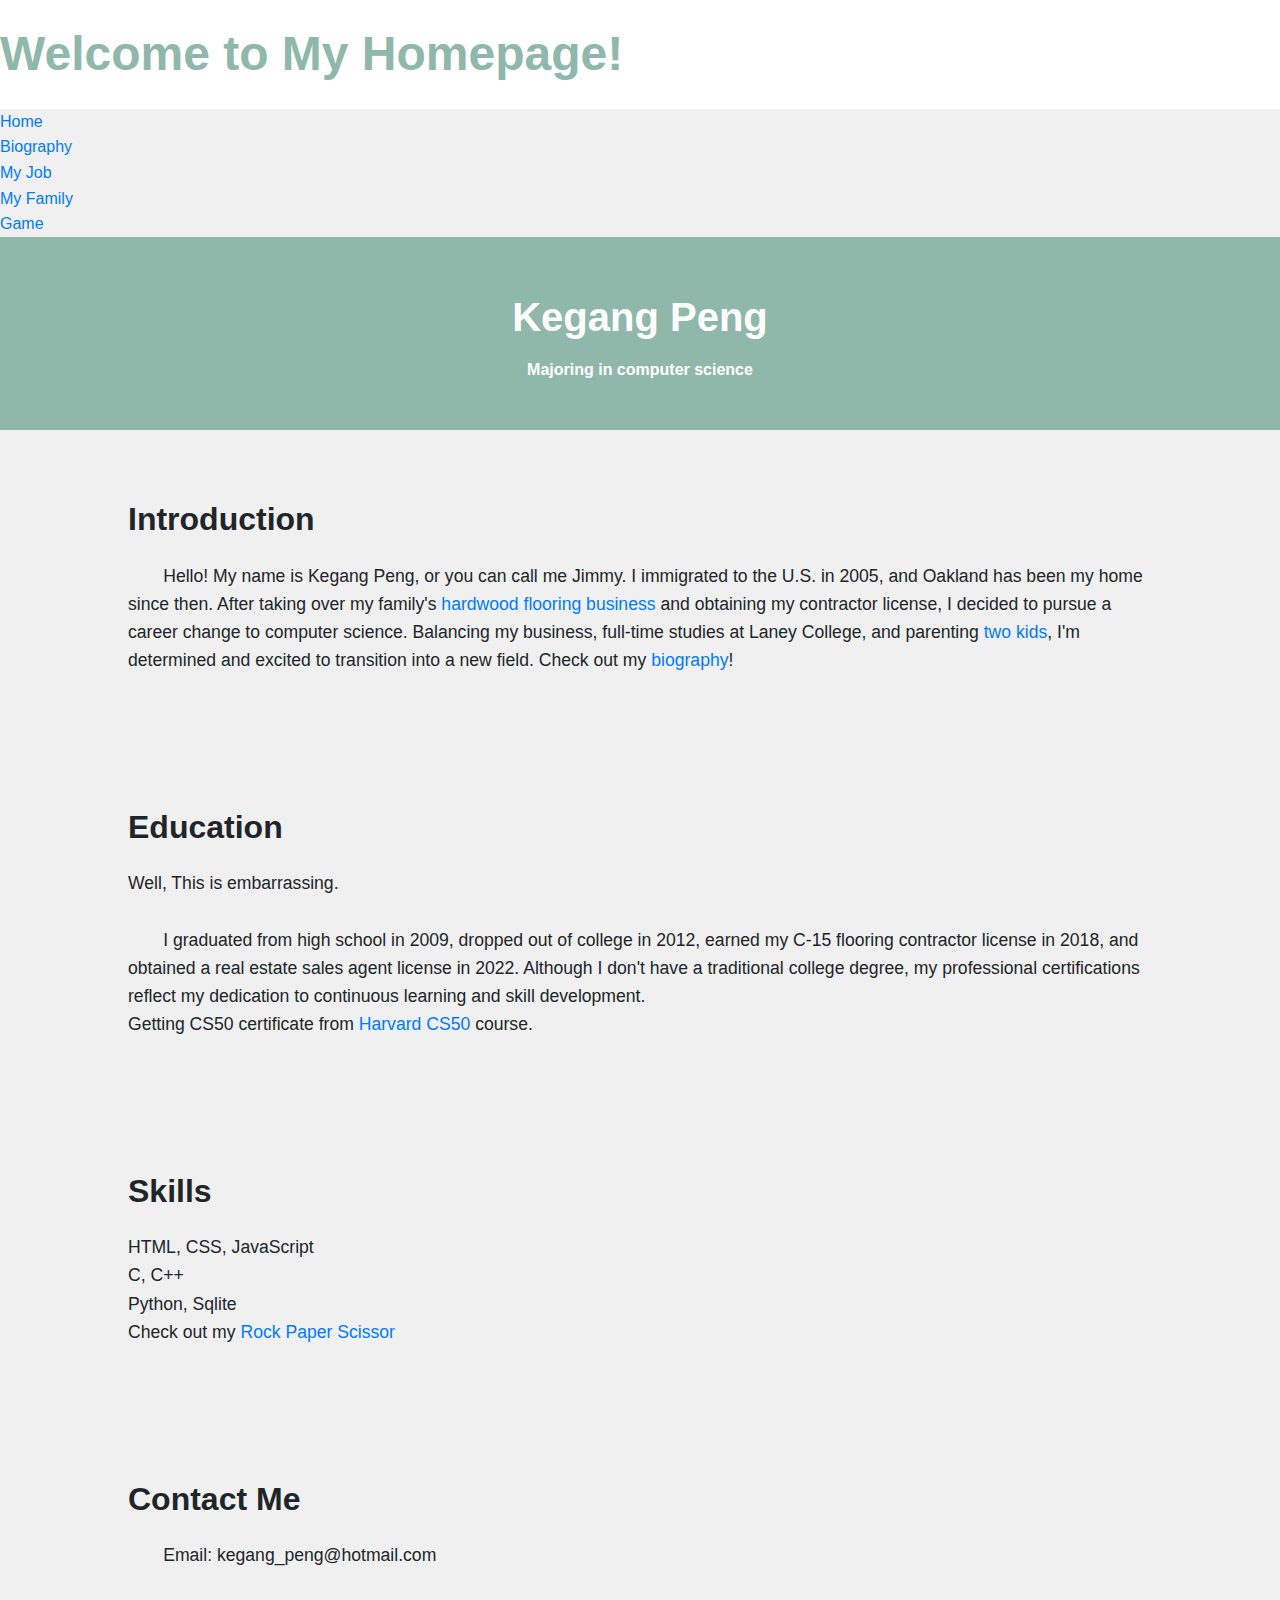
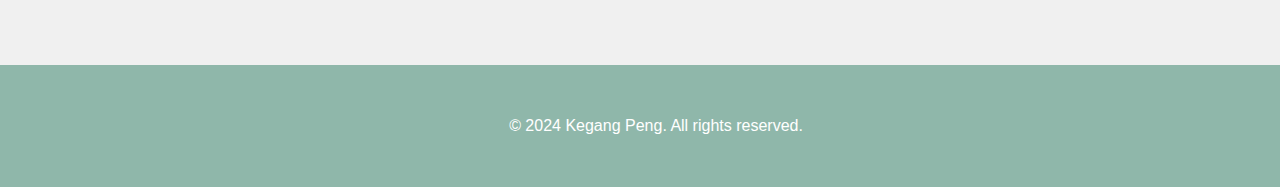
==== index.html @ d1b67adc "homepage" ====
<!DOCTYPE html>

<html lang="en">
    <head>
        <meta charset="utf-8">
        <meta name="viewport" content="width=device-width, initial-scale=1">

        <link href="https://cdn.jsdelivr.net/npm/bootstrap@5.2.3/dist/css/bootstrap.min.css" rel="stylesheet" integrity="sha384-rbsA2VBKQhggwzxH7pPCaAqO46MgnOM80zW1RWuH61DGLwZJEdK2Kadq2F9CUG65" crossorigin="anonymous">
        <script src="https://cdn.jsdelivr.net/npm/bootstrap@5.2.3/dist/js/bootstrap.bundle.min.js" integrity="sha384-kenU1KFdBIe4zVF0s0G1M5b4hcpxyD9F7jL+jjXkk+Q2h455rYXK/7HAuoJl+0I4" crossorigin="anonymous"></script>
        <link href="styles.css" rel="stylesheet">
        <title>My Webpage</title>



    </head>
    <body>
        <h1 class="headerColor">Welcome to My Homepage!</h1>


        <nav aria-label="breadcrumb">
            <ol class="breadcrumb">
              <li class="breadcrumb-item"><a href="#">Home</a></li>
              <li class="breadcrumb-item"><a href="https://fictional-capybara-5g4gx7g5q49wf7vw5-8080.app.github.dev/biography.html">Biography</a></li>
              <li class="breadcrumb-item"><a href="https://fictional-capybara-5g4gx7g5q49wf7vw5-8080.app.github.dev/myjob.html">My Job</a></li>
              <li class="breadcrumb-item"><a href="https://fictional-capybara-5g4gx7g5q49wf7vw5-8080.app.github.dev/myfamily.html">My Family</a></li>
              <li class="breadcrumb-item"><a href="https://fictional-capybara-5g4gx7g5q49wf7vw5-8080.app.github.dev/game.html">Game</a></li>
            </ol>
        </nav>

        <header>
          <div class="container">
              <h1>Kegang Peng</h1>
              <h4>Majoring in computer science</h4>
          </div>
      </header>

      <section id="intro">
          <div class="container">
              <h2>Introduction</h2>
              <p>
                Hello! My name is Kegang Peng, or you can call me Jimmy. I immigrated to the U.S. in 2005,
                and Oakland has been my home since then. After taking over my family's
                <a href="https://fictional-capybara-5g4gx7g5q49wf7vw5-8080.app.github.dev/myjob.html">hardwood flooring business</a>
                and obtaining my contractor license, I decided to pursue a career change to computer science.
                Balancing my business, full-time studies at Laney College, and parenting
                <a href="https://fictional-capybara-5g4gx7g5q49wf7vw5-8080.app.github.dev/myfamily.html">two kids</a>,
                I'm determined and excited to transition into a new field. Check out
                my <a href="https://fictional-capybara-5g4gx7g5q49wf7vw5-8080.app.github.dev/biography.html">biography</a>!
              </p>
          </div>
      </section>

      <section id="education">
          <div class="container">
              <h2>Education</h2>
              <ul>
                  <li>Well, This is embarrassing.</li>
                  <br>
                  <p>
                    I graduated from high school in 2009, dropped out of college in 2012, earned my C-15 flooring contractor license in 2018,
                    and obtained a real estate sales agent license in 2022. Although I don't have a traditional college degree,
                    my professional certifications reflect my dedication to continuous learning and skill development.
                  </p>
                  <li>Getting CS50 certificate from <a href="https://cs50.harvard.edu/x/2024/">Harvard CS50</a> course.</li>
              </ul>
          </div>
      </section>

      <section id="skills">
          <div class="container">
              <h2>Skills</h2>
              <ul>
                  <li>HTML, CSS, JavaScript</li>
                  <li>C, C++</li>
                  <li>Python, Sqlite</li>
                  <li style="font-style: normal;">Check out my <a href="https://fictional-capybara-5g4gx7g5q49wf7vw5-8080.app.github.dev/game.html">Rock Paper Scissor</a></i>

              </ul>
          </div>
      </section>

      <section id="contact">
          <div class="container">
              <h2>Contact Me</h2>
              <p>Email: kegang_peng@hotmail.com</p>
          </div>
      </section>

      <footer>
          <div class="container">
              <p>&copy; 2024 Kegang Peng. All rights reserved.</p>
          </div>
      </footer>


    </body>
</html>
---- styles.css ----
body {
    background-color: #fff;
    color: #212529;
    font-size: 1rem;
    font-weight: 400;
    line-height: 1.5;
    margin: 0;
    text-align: left;
}

.container {
    margin-left: auto;
    margin-right: auto;
    padding-left: 15px;
    padding-right: 15px;
}

.header {
    background-color: #477bff;
    color: #fff;
    margin-bottom: 2rem;
    padding: 2rem 1rem;
    text-align: center;
}
.biographyHeader {
    background-color: #6cacaf;
    color: #fffffff4;
    margin-bottom: 2rem;
    padding: 2rem 1rem;
    text-align: center;
}

.section {
    padding: 0.5rem 2rem 1rem 2rem;
}

.section:hover {
    background-color: #f5f5f5;
    transition: color 2s ease-in-out, background-color 0.15s ease-in-out;
}

h1 {
    font-family: 'Montserrat', sans-serif;
    font-size: 48px;
}

button, input[type="submit"] {
    background-color: #d9edff;
    border: 1px solid transparent;
    border-radius: 0.25rem;
    font-size: 0.95rem;
    font-weight: 400;
    line-height: 1.5;
    padding: 0.375rem 0.75rem;
    text-align: center;
    transition: color 0.15s ease-in-out, background-color 0.15s ease-in-out, border-color 0.15s ease-in-out, box-shadow 0.15s ease-in-out;
    vertical-align: middle;
}


input[type="text"] {
    line-height: 1.8;
    width: 25%;
}

input[type="text"]:hover {
    background-color: #f5f5f5;
    transition: color 2s ease-in-out, background-color 0.15s ease-in-out;
}

p
{
    text-indent: 2em;
    font-size: 1.2rem;
}


.imageposition {
    display: flex;                /* Enable Flexbox */
    justify-content: center;      /* Center horizontally */
    align-items: center;          /* Center vertically */
    width: 100%;                  /* Set width to full width */
}

.imageposition img {
    max-width: 100%;              /* Ensure the image does not overflow the container */
    height: auto;                 /* Maintain aspect ratio */
}

.video-container{
    display: flex;
    justify-content: center;
    /* align-item: center; */
}



/* Reset default browser styles */
* {
    margin: 0;
    padding: 0;
    box-sizing: border-box;
}

body {
    font-family: Arial, sans-serif;
    line-height: 1.6;
    background-color: #f0f0f0;
}

.headerColor{
    background-color: #fff;
    color: #8fb7aa;
    text-align: left;
    padding: 1rem 0;
}
header {
    background-color: #8fb7aa;
    color: #fff;
    text-align: center;
    padding: 1rem 0;
}

header h1 {
    font-size: 2.5rem;
    margin-bottom: 0.5rem;
}

header p {
    font-size: 1.2rem;
    font-style: italic;
}

.container {
    width: 80%;
    margin: 0 auto;
    padding: 2rem 0;
}

section {
    padding: 2rem 0;
}

section h2 {
    font-size: 2rem;
    margin-bottom: 1rem;
}

section p, section ul {
    font-size: 1.1rem;
}

ul {
    list-style-type: none;
}

footer {
    background-color: #8fb7aa;
    color: #fff;
    text-align: center;
    padding: 1rem 0;
    margin-top: 2rem;
}

footer p {
    font-size: 1rem;
}

a {
    color: #007bff; /* Link color */
    text-decoration: none;
}

a:hover {
    text-decoration: underline;
}
.center{
    display: flex;
    justify-content: center;
    align-items: center;
}
.scoretable{
    border: 1px solid rgb(240, 12, 27);
    margin-right: 10%;
}

#scoretable table, th, td {
    border:1px solid blue;
    padding: 3px;
    align-items: center;
    text-align: center;
}

#rock, #paper, #scissor{
    background-color:aquamarine;
}

#pc{
    background-color: rgb(245, 238, 148);
}
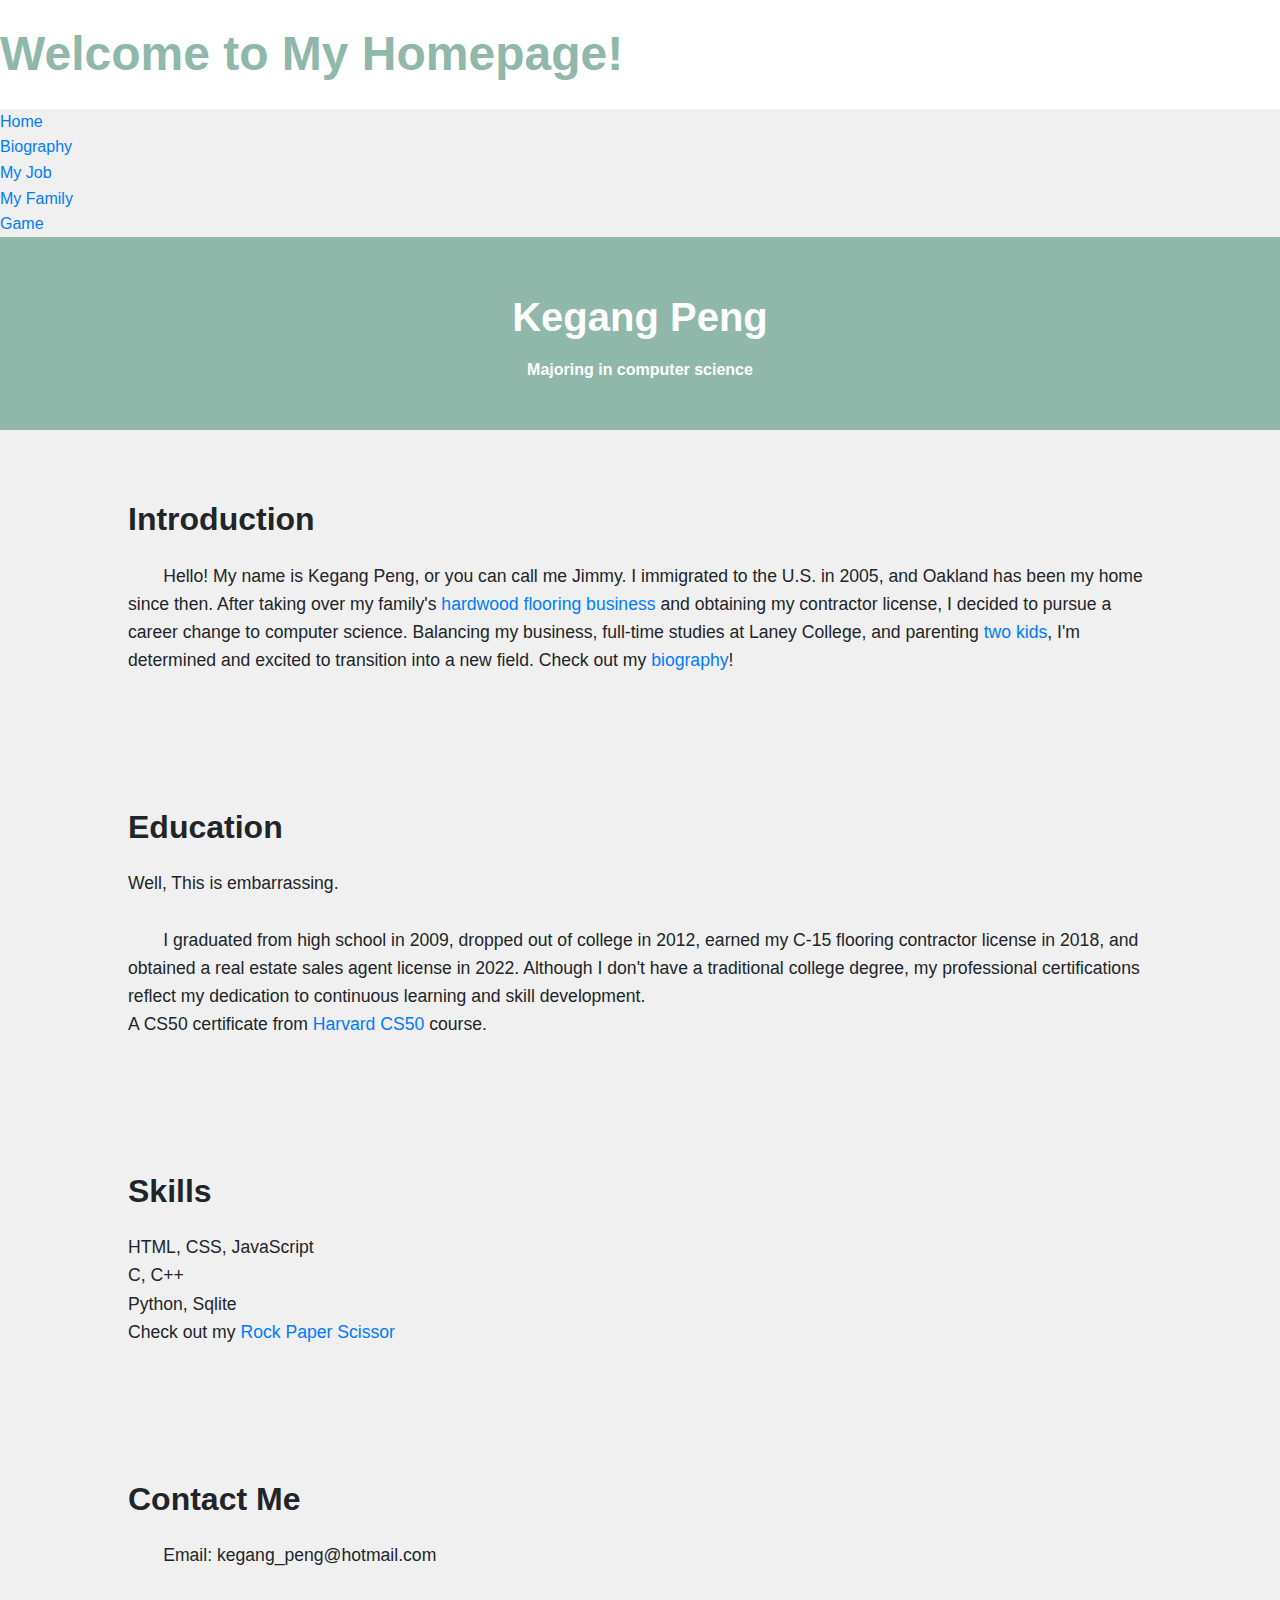
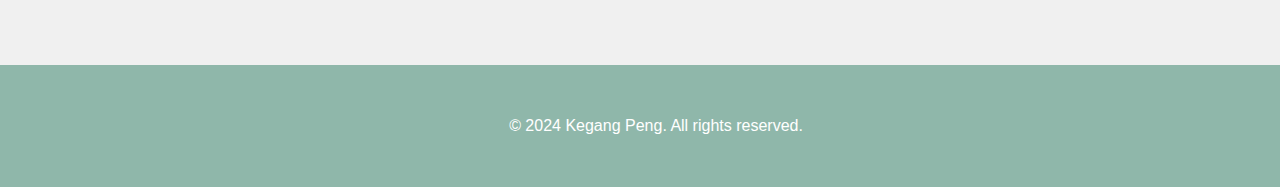
==== commit d1c1cfa4: "Update index.html" ====
--- a/index.html
+++ b/index.html
@@ -15,15 +15,15 @@
     </head>
     <body>
         <h1 class="headerColor">Welcome to My Homepage!</h1>
-
+        
 
         <nav aria-label="breadcrumb">
             <ol class="breadcrumb">
               <li class="breadcrumb-item"><a href="#">Home</a></li>
-              <li class="breadcrumb-item"><a href="https://fictional-capybara-5g4gx7g5q49wf7vw5-8080.app.github.dev/biography.html">Biography</a></li>
-              <li class="breadcrumb-item"><a href="https://fictional-capybara-5g4gx7g5q49wf7vw5-8080.app.github.dev/myjob.html">My Job</a></li>
-              <li class="breadcrumb-item"><a href="https://fictional-capybara-5g4gx7g5q49wf7vw5-8080.app.github.dev/myfamily.html">My Family</a></li>
-              <li class="breadcrumb-item"><a href="https://fictional-capybara-5g4gx7g5q49wf7vw5-8080.app.github.dev/game.html">Game</a></li>
+              <li class="breadcrumb-item"><a href="biography.html">Biography</a></li>
+              <li class="breadcrumb-item"><a href="myjob.html">My Job</a></li>
+              <li class="breadcrumb-item"><a href="myfamily.html">My Family</a></li>
+              <li class="breadcrumb-item"><a href="game.html">Game</a></li>
             </ol>
         </nav>
 
@@ -40,12 +40,12 @@
               <p>
                 Hello! My name is Kegang Peng, or you can call me Jimmy. I immigrated to the U.S. in 2005,
                 and Oakland has been my home since then. After taking over my family's
-                <a href="https://fictional-capybara-5g4gx7g5q49wf7vw5-8080.app.github.dev/myjob.html">hardwood flooring business</a>
+                <a href="myjob.html">hardwood flooring business</a>
                 and obtaining my contractor license, I decided to pursue a career change to computer science.
                 Balancing my business, full-time studies at Laney College, and parenting
-                <a href="https://fictional-capybara-5g4gx7g5q49wf7vw5-8080.app.github.dev/myfamily.html">two kids</a>,
+                <a href="myfamily.html">two kids</a>,
                 I'm determined and excited to transition into a new field. Check out
-                my <a href="https://fictional-capybara-5g4gx7g5q49wf7vw5-8080.app.github.dev/biography.html">biography</a>!
+                my <a href="biography.html">biography</a>!
               </p>
           </div>
       </section>
@@ -61,7 +61,7 @@
                     and obtained a real estate sales agent license in 2022. Although I don't have a traditional college degree,
                     my professional certifications reflect my dedication to continuous learning and skill development.
                   </p>
-                  <li>Getting CS50 certificate from <a href="https://cs50.harvard.edu/x/2024/">Harvard CS50</a> course.</li>
+                  <li>A CS50 certificate from <a href="https://certificates.cs50.io/3b694c8f-9da3-4659-b159-4d974a4d6b38.pdf?size=letter">Harvard CS50</a> course.</li>
               </ul>
           </div>
       </section>
@@ -73,7 +73,7 @@
                   <li>HTML, CSS, JavaScript</li>
                   <li>C, C++</li>
                   <li>Python, Sqlite</li>
-                  <li style="font-style: normal;">Check out my <a href="https://fictional-capybara-5g4gx7g5q49wf7vw5-8080.app.github.dev/game.html">Rock Paper Scissor</a></i>
+                  <li style="font-style: normal;">Check out my <a href="game.html">Rock Paper Scissor</a></i>
 
               </ul>
           </div>
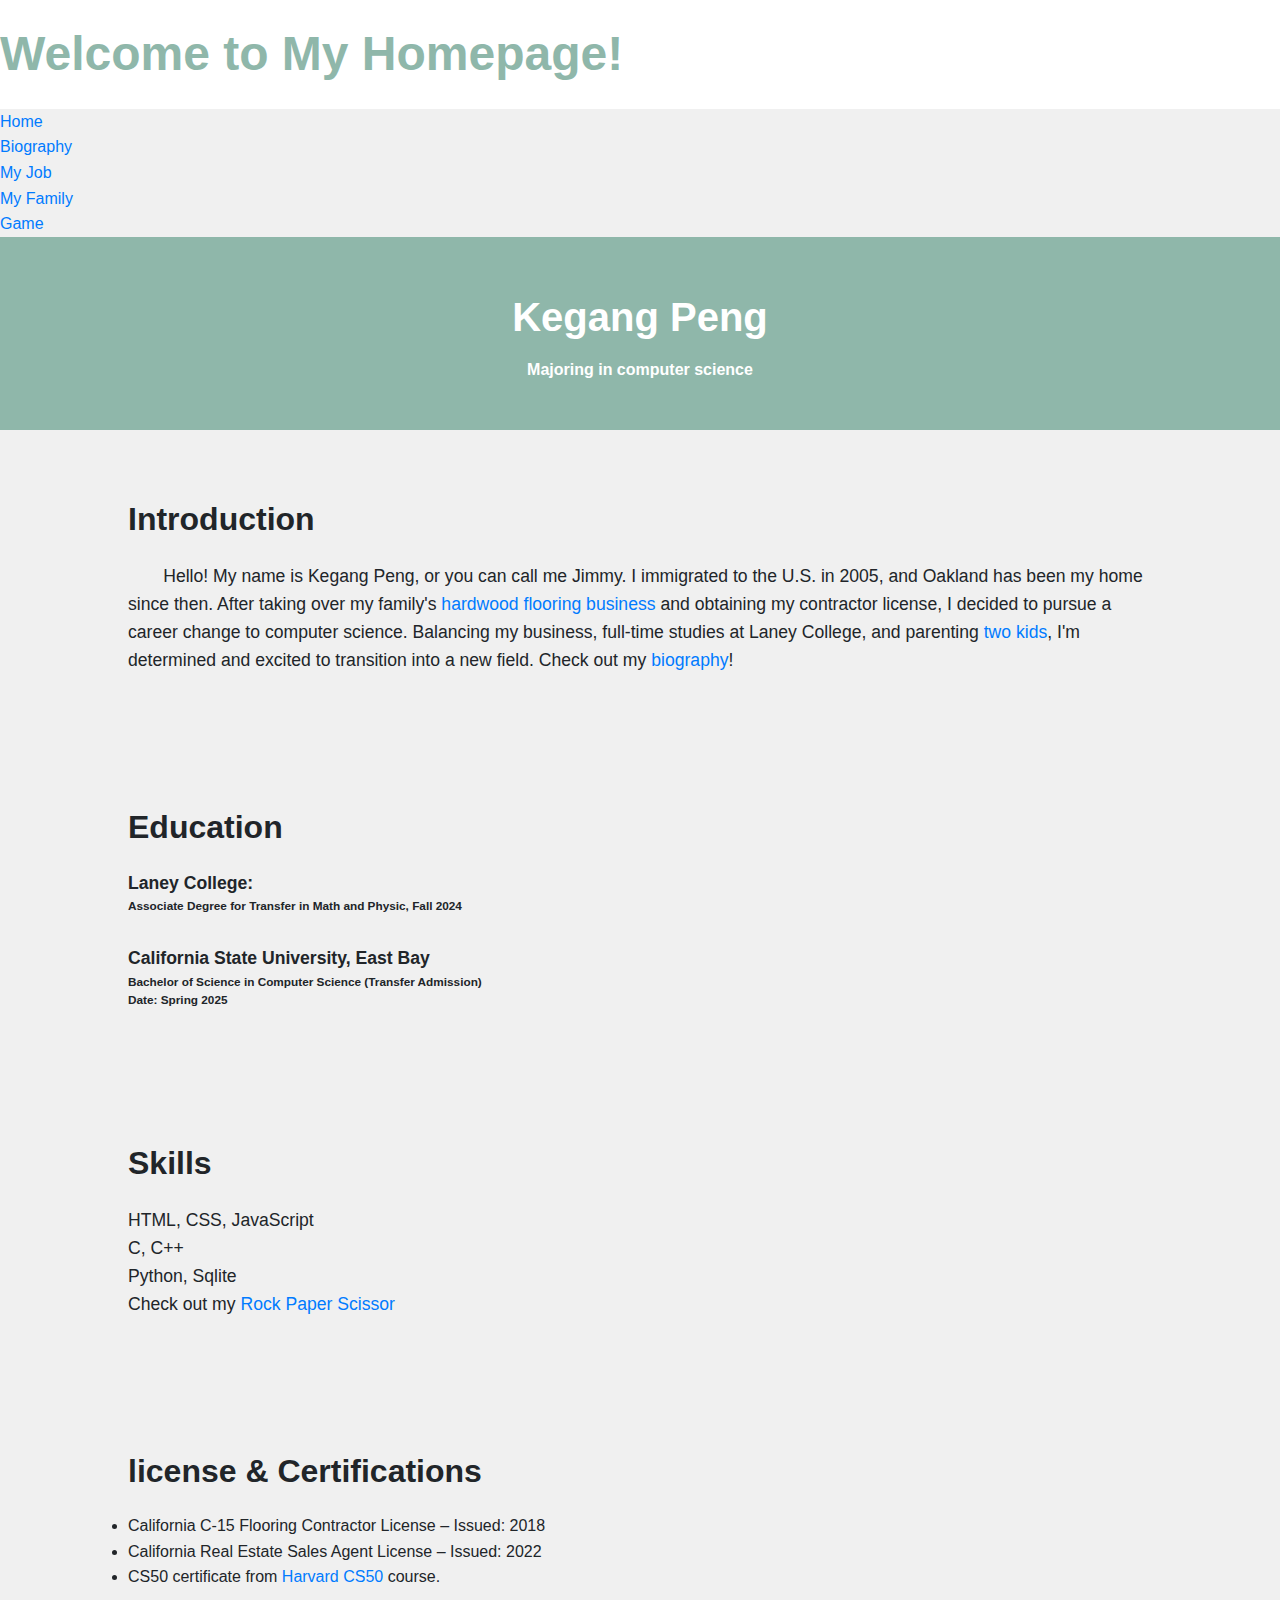
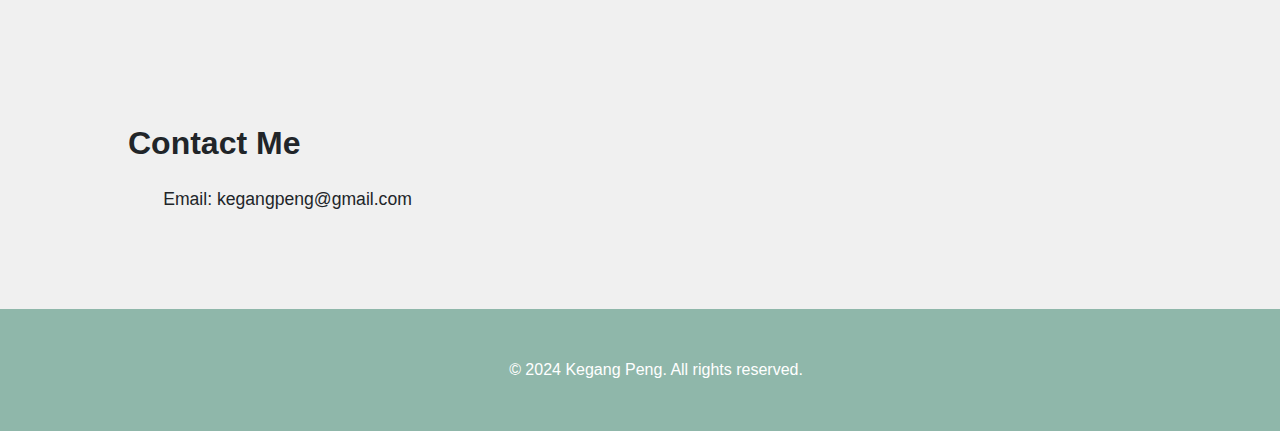
==== commit 1290c9fb: "linked to floor website" ====
--- a/index.html
+++ b/index.html
@@ -40,7 +40,7 @@
               <p>
                 Hello! My name is Kegang Peng, or you can call me Jimmy. I immigrated to the U.S. in 2005,
                 and Oakland has been my home since then. After taking over my family's
-                <a href="myjob.html">hardwood flooring business</a>
+                <a href="https://jimmykepeng.github.io/floor_website/index.html#">hardwood flooring business</a>
                 and obtaining my contractor license, I decided to pursue a career change to computer science.
                 Balancing my business, full-time studies at Laney College, and parenting
                 <a href="myfamily.html">two kids</a>,
@@ -54,14 +54,12 @@
           <div class="container">
               <h2>Education</h2>
               <ul>
-                  <li>Well, This is embarrassing.</li>
+                  <h4>Laney College:</h4>
+                  <h6>Associate Degree for Transfer in Math and Physic, Fall 2024</h6>
                   <br>
-                  <p>
-                    I graduated from high school in 2009, dropped out of college in 2012, earned my C-15 flooring contractor license in 2018,
-                    and obtained a real estate sales agent license in 2022. Although I don't have a traditional college degree,
-                    my professional certifications reflect my dedication to continuous learning and skill development.
-                  </p>
-                  <li>A CS50 certificate from <a href="https://certificates.cs50.io/3b694c8f-9da3-4659-b159-4d974a4d6b38.pdf?size=letter">Harvard CS50</a> course.</li>
+                  <h4>California State University, East Bay</h4>
+                  <h6>Bachelor of Science in Computer Science (Transfer Admission)</h6>
+                  <h6>Date: Spring 2025</h6>
               </ul>
           </div>
       </section>
@@ -79,10 +77,19 @@
           </div>
       </section>
 
+    <section id="contact">
+        <div class="container">
+            <h2>license & Certifications</h2>
+            <li>California C-15 Flooring Contractor License – Issued: 2018</li>
+            <li>California Real Estate Sales Agent License – Issued: 2022</li>
+            <li>CS50 certificate from <a href="https://cs50.harvard.edu/x/2024/">Harvard CS50</a> course.</li>
+        </div>
+    </section>
+        
       <section id="contact">
           <div class="container">
               <h2>Contact Me</h2>
-              <p>Email: kegang_peng@hotmail.com</p>
+              <p>Email: kegangpeng@gmail.com</p>
           </div>
       </section>
 
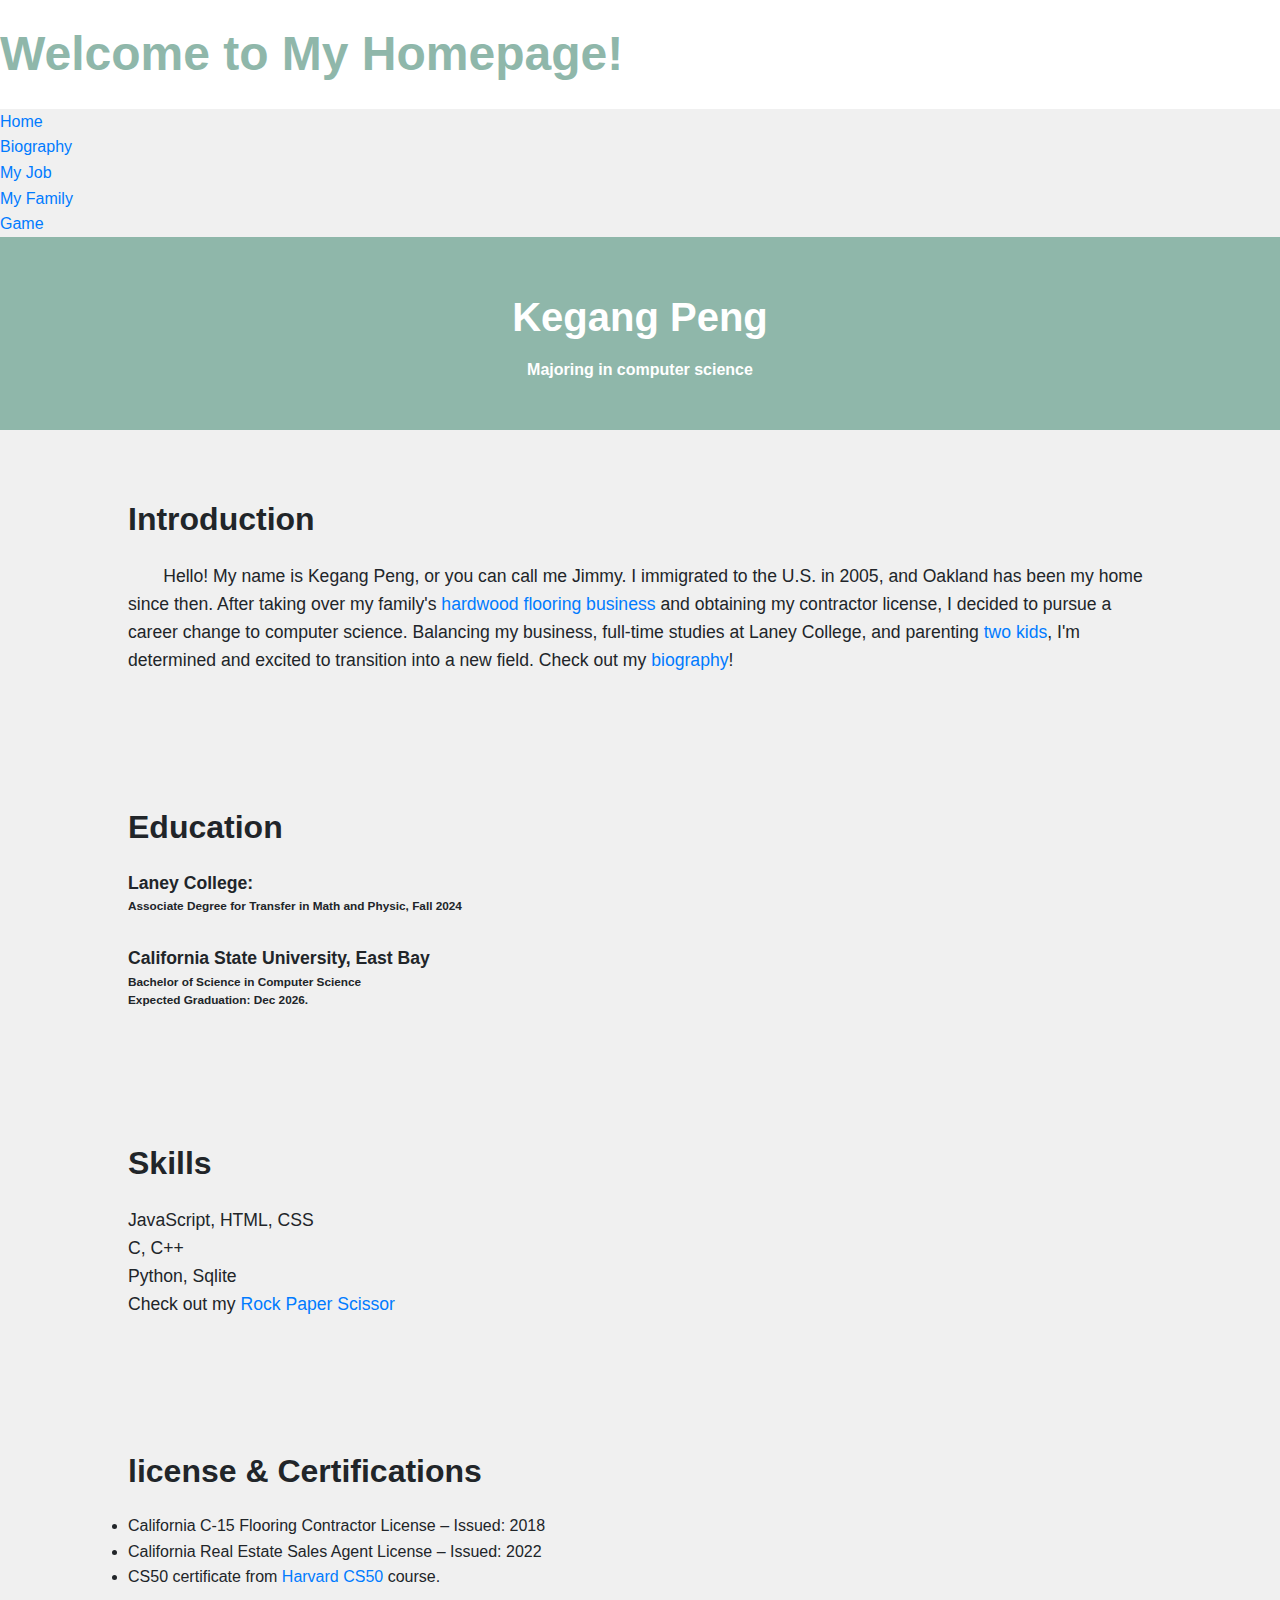
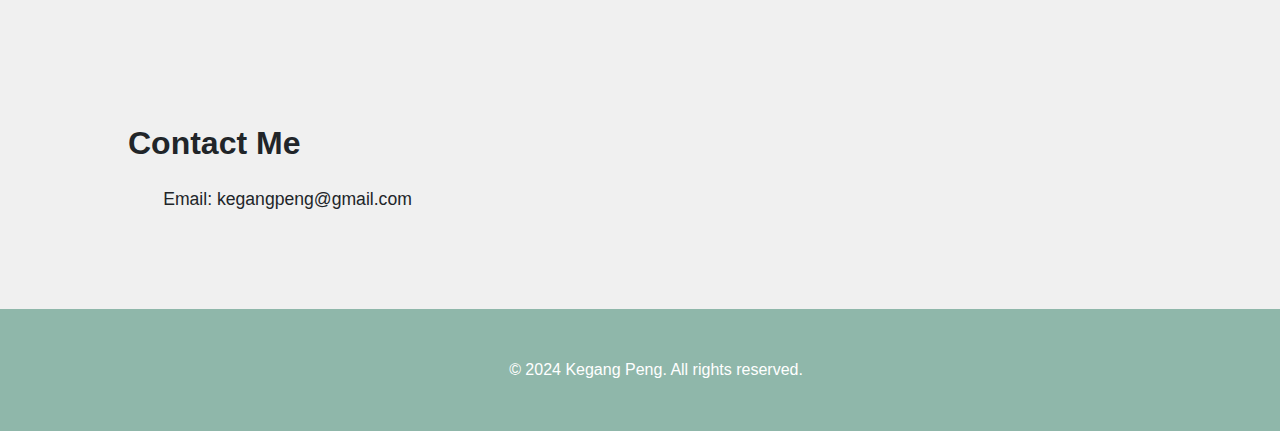
==== commit ad665c4e: "messed up" ====
--- a/index.html
+++ b/index.html
@@ -58,8 +58,8 @@
                   <h6>Associate Degree for Transfer in Math and Physic, Fall 2024</h6>
                   <br>
                   <h4>California State University, East Bay</h4>
-                  <h6>Bachelor of Science in Computer Science (Transfer Admission)</h6>
-                  <h6>Date: Spring 2025</h6>
+                  <h6>Bachelor of Science in Computer Science</h6>
+                  <h6>Expected Graduation: Dec 2026.</h6>
               </ul>
           </div>
       </section>
@@ -68,7 +68,7 @@
           <div class="container">
               <h2>Skills</h2>
               <ul>
-                  <li>HTML, CSS, JavaScript</li>
+                  <li>JavaScript, HTML, CSS </li>
                   <li>C, C++</li>
                   <li>Python, Sqlite</li>
                   <li style="font-style: normal;">Check out my <a href="game.html">Rock Paper Scissor</a></i>
--- a/styles.css
+++ b/styles.css
@@ -1,5 +1,5 @@
 body {
-    background-color: #fff;
+    background-color: #9ab4ce;
     color: #212529;
     font-size: 1rem;
     font-weight: 400;
@@ -34,10 +34,10 @@
     padding: 0.5rem 2rem 1rem 2rem;
 }
 
-.section:hover {
+/* .section:hover {
     background-color: #f5f5f5;
     transition: color 2s ease-in-out, background-color 0.15s ease-in-out;
-}
+} */
 
 h1 {
     font-family: 'Montserrat', sans-serif;
@@ -132,6 +132,7 @@
 }
 
 .container {
+
     width: 80%;
     margin: 0 auto;
     padding: 2rem 0;
